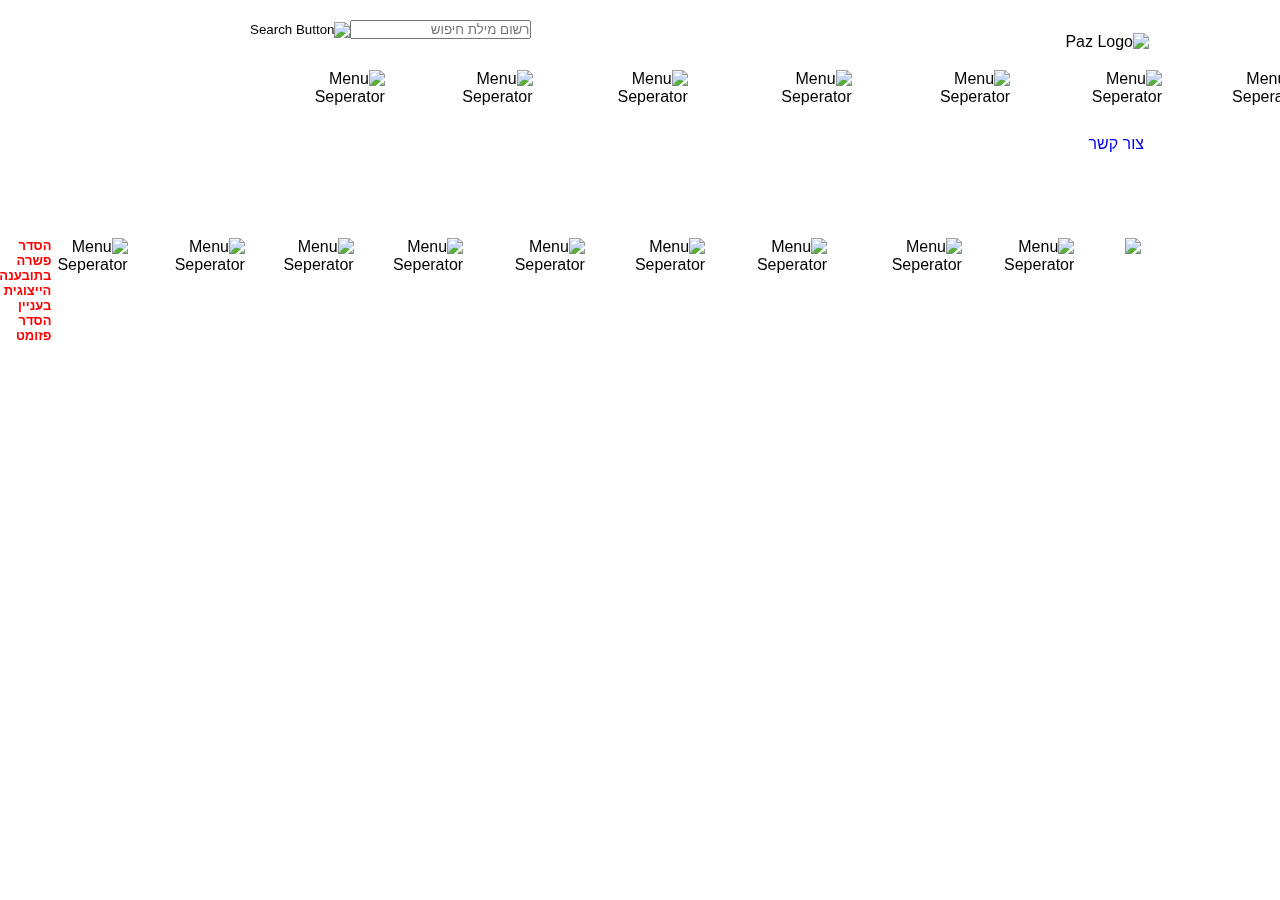
==== contact_us.html @ 9b98fc82 "Pictures location" ====
<!DOCTYPE html>
<html lang="en">

<head>
    <meta charset="UTF-8">
    <meta name="viewport" content="width=device-width, initial-scale=1.0">
    <meta http-equiv="X-UA-Compatible" content="ie=edge">
    <link rel="stylesheet" href="style.css">
    <title>פז - צור קשר</title>
</head>

<body>
    <div class="container">
        <!-- <div class="gray-header"></div> -->
        <form class="search-box">
            <div id="align-search">
                <ul>
                    <li id="lang-change"><a href="#" target="_blank">English</a></li>
                    <li><input type='text' id='userInput' name='userInput' value='' placeholder="רשום מילת חיפוש"></li>
                    <li><input type="image" name="submit" src="search_button.png" alt="Search Button" /></li>
            </div>

            </ul>

        </form>
        <img class="paz-logo" src="paz_logo.png" alt="Paz Logo">
        <header>
            <nav class="top-nav">
                <ul>
                    <li><a href="index.html" target="_blank">
                            <img src="menu_home_gray.png" alt="עמוד הבית"></a></li>
                    <li><img src="menu_sep.png" alt="Menu Seperator"></li>
                    <li class="dropdown">
                        <a href="#">אודות</a>
                        <div class="dropdown-content">
                            <a href="#" target="_blank">אודות</a>
                            <a href="#" target="_blank">היסטוריה</a>
                            <a href="#" target="_blank">חזון וערכים</a>
                            <a href="#" target="_blank">מבנה הקבוצה</a>
                            <a href="#" target="_blank">חברי הדירקטוריון</a>
                            <a href="#" target="_blank">הנהלת הקבוצה</a>
                            <a href="#" target="_blank">פרסים והוקרה</a>
                        </div>
                    </li>
                    <li><img src="menu_sep.png" alt="Menu Seperator"></li>
                    <li class="dropdown">
                        <a href="#">חטיבות</a>
                        <div class="dropdown-content">
                            <a href="#" target="_blank">חטיבות</a>
                            <a href="#" target="_blank">קמעונאות ומסחר</a>
                            <a href="#" target="_blank">תעשיות ושירותים</a>
                            <a href="#" target="_blank">זיקוק</a>
                        </div>
                    </li>
                    <li><img src="menu_sep.png" alt="Menu Seperator"></li>
                    <li class="dropdown">
                        <a href="#">אחריות תאגידית</a>
                        <div class="dropdown-content">
                            <a href="#" target="_blank">אחריות תאגידית</a>
                            <a href="#" target="_blank">הקוד האתי</a>
                            <a href="#" target="_blank">מעורכות חברתית</a>
                            <a href="#" target="_blank">נגישות</a>
                            <a href="#" target="_blank">איכות הסביבה ובטיחות</a>
                            <a href="#" target="_blank">דירוג מעלה</a>
                        </div>
                    </li>
                    <li><img src="menu_sep.png" alt="Menu Seperator"></li>
                    <li class="dropdown">
                        <a href="#">קשרי משקיעים</a>
                        <div class="dropdown-content">
                            <a href="#" target="_blank">פרופיל חברה</a>
                            <a href="#" target="_blank">דו"חות כספיים</a>
                            <a href="#" target="_blank">כלים למשקיע</a>
                            <a href="#" target="_blank">נתוני מניה</a>
                            <a href="#" target="_blank">אסיפות כלליות</a>
                        </div>
                    </li>
                    <li><img src="menu_sep.png" alt="Menu Seperator"></li>
                    <li class="dropdown">
                        <a href="#">התחנות שלנו</a>
                        <div class="dropdown-content">
                            <a href="#" target="_blank">התחנות שלנו</a>
                            <a href="#" target="_blank">נגישות מתחמי פז</a>
                            <a href="#" target="_blank">רשימת תחנות</a>
                            <a href="#" target="_blank">מועדונים</a>
                        </div>
                    </li>
                    <li><img src="menu_sep.png" alt="Menu Seperator"></li>
                    <li class="dropdown">
                        <a href="#">קריירה</a>
                        <div class="dropdown-content">
                            <a href="#" target="_blank">לעבוד בפז</a>
                            <a href="#" target="_blank">ניהול תחנת פז</a>
                            <a href="#" target="_blank">קריירה</a>
                        </div>
                    <li><img src="menu_sep.png" alt="Menu Seperator"></li>
                    </li>
                    <li class="dropdown">
                        <a href="#">חדשות ומדיה</a>
                        <div class="dropdown-content">
                            <a href="#" target="_blank">פרסומות</a>
                            <a href="#" target="_blank">הודעות לעיתונות</a>
                        </div>
                    </li>

                </ul>

            </nav>
        </header>

        <div class="main-content">
            <div class="top-row">
                <div class="top-box1">
                    <div id="cu-box1">

                        <div>
                            <a href="#" target="_blank">צור קשר</a>
                        </div>
                    </div>
                </div>
                <div class="top-box2">

                </div>
                <div class="top-box3">

                </div>
            </div>

            <div class="bottom-row">
                <div class="bottom-box">

                </div>
                <div class="bottom-box">

                </div>
            </div>
            <div class="bottom-box">

            </div>


        </div>

        <footer>
            <div class="gray-footer">
            </div>

            <nav class="bottom-nav">
                <ul>
                    <li><a href="#" target="_blank">
                            <img src="fb_icon.png" alt="Facebook Logo"></a></li>
                    <li><img src="menu_sep.png" alt="Menu Seperator"></li>
                    <li><a href="#" target="_blank">עמוד הבית</a></li>
                    <li><img src="menu_sep.png" alt="Menu Seperator"></li>
                    <li><a href="#" target="_blank">מחירונים</a></li>
                    <li><img src="menu_sep.png" alt="Menu Seperator"></li>
                    <li><a href="#" target="_blank">קריירה</a></li>
                    <li><img src="menu_sep.png" alt="Menu Seperator"></li>
                    <li><a href="#" target="_blank">תנאי שימוש</a></li>
                    <li><img src="menu_sep.png" alt="Menu Seperator"></li>
                    <li><a href="#" target="_blank">נגישות</a></li>
                    <li><img src="menu_sep.png" alt="Menu Seperator"></li>
                    <li><a href="#" target="_blank">מפת אתר</a></li>
                    <li><img src="menu_sep.png" alt="Menu Seperator"></li>
                    <li><a href="#" target="_blank">צור קשר</a></li>
                    <li><img src="menu_sep.png" alt="Menu Seperator"></li>
                    <li><a href="#" target="_blank">שטחי מסחר</a></li>
                    <li><img src="menu_sep.png" alt="Menu Seperator"></li>
                    <li><a class="hesder" href="#" target="_blank">הסדר פשרה בתובענה הייצוגית בעניין הסדר
                            פזומט</a>
                    </li>
                </ul>

            </nav>
        </footer>
    </div>
    </div>
</body>

</html>
---- style.css ----
* {
    box-sizing: border-box;
    margin: 0;
    padding: 0;
    direction: rtl;
}

body {
    font-family: Arial, Helvetica, sans-serif;
}

.container {
    width: 900px;
    margin: auto;
    position: relative;
}

.header-main {
    background-image: url(images/header_bg.png);

}

header {
    height: 105px;
    width: 100%;
    padding: 70px 0 0 0;
    background-image: url(images/header_bg.png);
}

.gray-header {
    top: 0;
    left: -182px;
    width: 1282px;
    height: 105px;
    position: absolute;
    display: block;
    background-image: url(images/header_bg.png);
}

.search-box {
    position: absolute;
    display: flex;
    top: 20px;
    left: 0;
    padding-left: 6px;
    vertical-align: auto;
}

button {
    border: none;
    height: 19px;
}

#lang-change {
    margin-left: 20px;
}

#lang-change>a {
    font-size: 12px;
}

.top-nav {
    list-style-type: none;
    display: flex;
    justify-content: flex-end;
}

.container>.paz-logo {
    position: absolute;
    right: -5px;
    top: 33px;
    width: 142px;
}

.search-box ul, .top-nav ul, .bottom-nav ul {
    display: flex;
    list-style: none;
    padding-left: 0;
    margin: 0;
}

.top-nav>ul>li {
    width: auto;
    margin: 0 7.5px;
    padding-bottom: 10px;
}

.top-nav a {
    font-size: 15.5px;
}

.bottom-nav>ul>li {
    width: auto;
    margin: 0 3px;
}

.dropdown {
    position: relative;
}

.dropdown-content {
    display: none;
    position: absolute;
    top: 35px;
    right: 0%;
    background-image: url(images/menu_dropdown_bg.png);
    background-size: 100%;
    z-index: 9999999;
    white-space: nowrap;
}

ul>li>a, .dropdown-content>a {
    color: white;
    font-weight: bold;
    display: block;
}

.dropdown-content>a {
    border: solid 0.5px lightgray;
    padding: 4px;
}

a {
    text-decoration: none;
}

.dropdown:hover>a, #lang-change>a:hover {
    color: #005cad;
    text-decoration: underline;
}

.dropdown-content>a:hover {
    color: #005cad;
    background-color: lightgray;
    text-decoration: underline;
}

.dropdown:hover>.dropdown-content {
    display: initial
}

.main-content {
    width: 100%;
    margin-top: 30px;
    margin-bottom: 70px;
}

.top-row {
    display: flex;
    justify-content: space-between;
    margin-bottom: 15px;
}

.bottom-row {
    display: flex;
    justify-content: space-between;
}

.top-row .top-image {
    border-bottom-right-radius: 20px;
}

.top-row .text-box {
    position: absolute;
    width: 85%;
    margin: 10px 10px 10px 0;
    padding: 8px;
    background-color: gray;
    color: white;
    font-size: 14px;
    bottom: 5px;
    border-bottom-right-radius: 15px;
}

.read-more a {
    color: white;
    text-decoration: underline;
}

.top-row .read-more a:hover, .bottom-row .read-more a:hover {
    color: #005cad;
}

.read-more {
    text-align: left;
}

.title {
    font-weight: bold;
}

.top-box {
    width: 33%;
    position: relative;
}

.bottom-box {
    width: 32.5%;
    display: flex;
    background-image: url(images/cube_bg.png);
    background-size: 100% 216px;
}

#box4, #box5 {
    display: flex;
    flex-direction: column;
    padding: 15px;
}

#box6 {
    width: 300px;
    padding: 15px 15px 0 0;
}

#last-box {
    display: flex;
    height: 150px;
    margin: 0 10px 0 0;
    width: 250px;
    line-height: 1.5em;
}

#last-box a {
    color: #575757;
}

#last-box a:hover {
    color: #005cad;
}

.column {
    width: 50%;
    display: relative;
}

.bottom-title {
    padding: 5px 10px 30px 0;
    color: black;
    font-size: 14px;
    font-weight: bold;
}

.column #img-in {
    position: absolute;
    padding-right: 10px;
}

.bottom-box .read-more {
    color: #72716d;
    font-size: 14px;
    padding-top: 8px;
}

#img-in {
    bottom: 2px;
    left: 30px;
    width: 73px;
    height: 168px;
}

.footer-main {
    background-image: url(Images/footer_bg.png);
    position: fixed;
    bottom: 0;
    width: 100%;
    height: 38px;
    padding-top: 15px;

}

.footer {
    width: 900px;
    margin: auto;
}

ul {
    list-style-type: none;
}

.bottom-nav>ul>li>a {
    font-size: 13px;
}

.bottom-nav>ul>li>a.hesder {
    color: red;
}

.bottom-nav:hover>ul>li>a:hover {
    color: #005cad;
    text-decoration: underline;
}

.bottom-box a {
    font-size: 12px;
    color: black;
    text-decoration: underline;
}
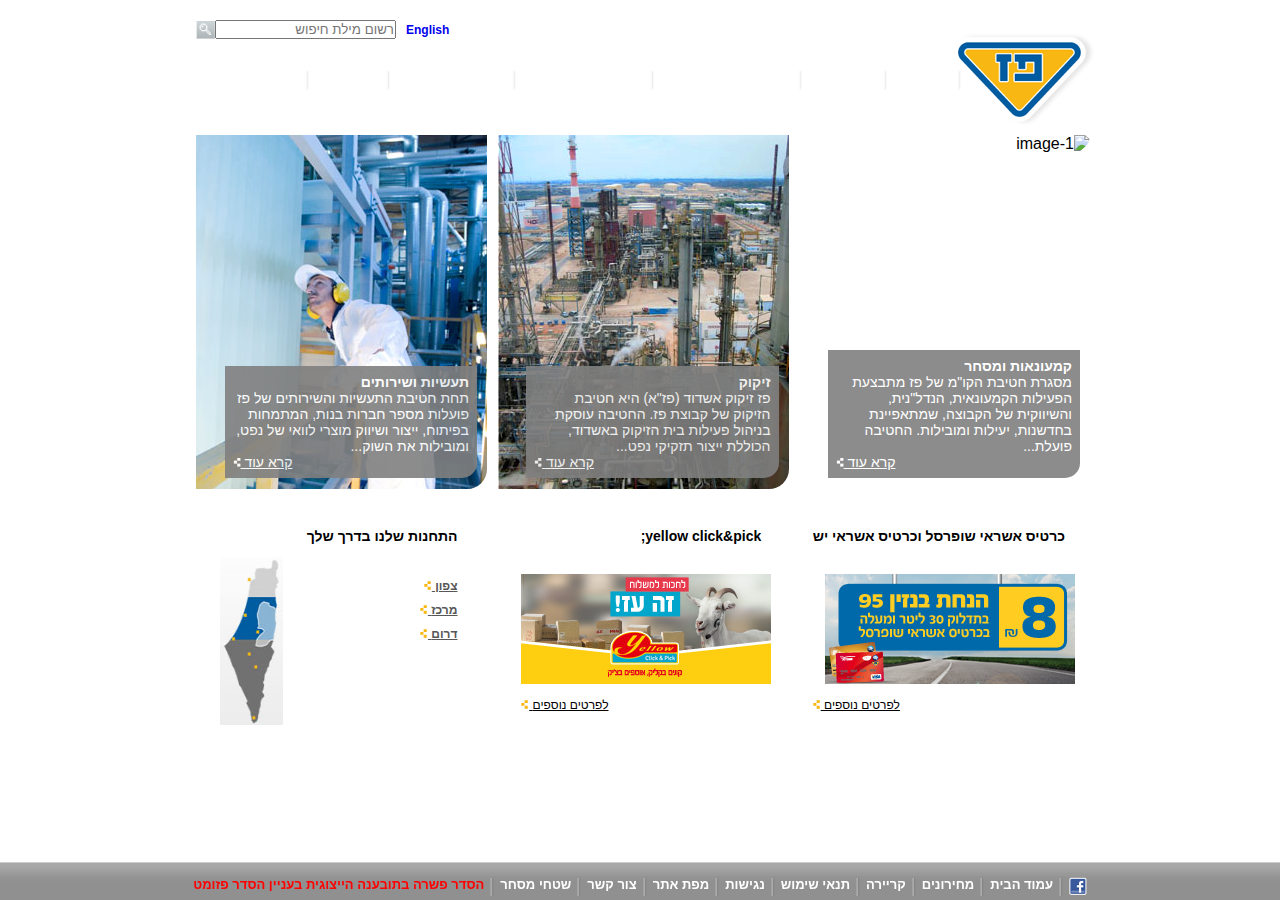
==== commit a470b92c: "Changed the contact us html" ====
--- a/contact_us.html
+++ b/contact_us.html
@@ -6,175 +6,243 @@
     <meta name="viewport" content="width=device-width, initial-scale=1.0">
     <meta http-equiv="X-UA-Compatible" content="ie=edge">
     <link rel="stylesheet" href="style.css">
-    <title>פז - צור קשר</title>
+    <title>פז - עמוד הבית</title>
 </head>
 
 <body>
+
+    <div class="header-main">
+        <div class="container">
+            <form class="search-box">
+                <a href="#" target="_blank">English</a>
+                <input type='text' id='userInput' name='userInput' value='' placeholder="רשום מילת חיפוש">
+                <input type="image" name="submit" src="Images/search_button.png" alt="Search Button" />
+            </form>
+
+            <img class="paz-logo" src="Images/paz_logo.png" alt="Paz Logo">
+            <header>
+                <nav class="top-nav">
+                    <ul>
+                        <li><a href="#" target="_blank">
+                                <img src="Images/menu_home_blue.png" alt="עמוד הבית"></a></li>
+                        <li><img src="Images/menu_sep.png" alt="Menu Seperator"></li>
+                        <li class="dropdown">
+                            <a href="#">אודות</a>
+                            <div class="dropdown-content">
+                                <a href="#" target="_blank">אודות</a>
+                                <a href="#" target="_blank">היסטוריה</a>
+                                <a href="#" target="_blank">חזון וערכים</a>
+                                <a href="#" target="_blank">מבנה הקבוצה</a>
+                                <a href="#" target="_blank">חברי הדירקטוריון</a>
+                                <a href="#" target="_blank">הנהלת הקבוצה</a>
+                                <a href="#" target="_blank">פרסים והוקרה</a>
+                            </div>
+                        </li>
+                        <li><img src="Images/menu_sep.png" alt="Menu Seperator"></li>
+                        <li class="dropdown">
+                            <a href="#">חטיבות</a>
+                            <div class="dropdown-content">
+                                <a href="#" target="_blank">חטיבות</a>
+                                <a href="#" target="_blank">קמעונאות ומסחר</a>
+                                <a href="#" target="_blank">תעשיות ושירותים</a>
+                                <a href="#" target="_blank">זיקוק</a>
+                            </div>
+                        </li>
+                        <li><img src="Images/menu_sep.png" alt="Menu Seperator"></li>
+                        <li class="dropdown">
+                            <a href="#">אחריות תאגידית</a>
+                            <div class="dropdown-content">
+                                <a href="#" target="_blank">אחריות תאגידית</a>
+                                <a href="#" target="_blank">הקוד האתי</a>
+                                <a href="#" target="_blank">מעורכות חברתית</a>
+                                <a href="#" target="_blank">נגישות</a>
+                                <a href="#" target="_blank">איכות הסביבה ובטיחות</a>
+                                <a href="#" target="_blank">דירוג מעלה</a>
+                            </div>
+                        </li>
+                        <li><img src="Images/menu_sep.png" alt="Menu Seperator"></li>
+                        <li class="dropdown">
+                            <a href="#">קשרי משקיעים</a>
+                            <div class="dropdown-content">
+                                <a href="#" target="_blank">פרופיל חברה</a>
+                                <a href="#" target="_blank">דו"חות כספיים</a>
+                                <a href="#" target="_blank">כלים למשקיע</a>
+                                <a href="#" target="_blank">נתוני מניה</a>
+                                <a href="#" target="_blank">אסיפות כלליות</a>
+                            </div>
+                        </li>
+                        <li><img src="Images/menu_sep.png" alt="Menu Seperator"></li>
+                        <li class="dropdown">
+                            <a href="#">התחנות שלנו</a>
+                            <div class="dropdown-content">
+                                <a href="#" target="_blank">התחנות שלנו</a>
+                                <a href="#" target="_blank">נגישות מתחמי פז</a>
+                                <a href="#" target="_blank">רשימת תחנות</a>
+                                <a href="#" target="_blank">מועדונים</a>
+                            </div>
+                        </li>
+                        <li><img src="Images/menu_sep.png" alt="Menu Seperator"></li>
+                        <li class="dropdown">
+                            <a href="#">קריירה</a>
+                            <div class="dropdown-content">
+                                <a href="#" target="_blank">לעבוד בפז</a>
+                                <a href="#" target="_blank">ניהול תחנת פז</a>
+                                <a href="#" target="_blank">קריירה</a>
+                            </div>
+                        <li><img src="Images/menu_sep.png" alt="Menu Seperator"></li>
+                        </li>
+                        <li class="dropdown">
+                            <a href="#">חדשות ומדיה</a>
+                            <div class="dropdown-content">
+                                <a href="#" target="_blank">פרסומות</a>
+                                <a href="#" target="_blank">הודעות לעיתונות</a>
+                            </div>
+                        </li>
+
+                    </ul>
+
+                </nav>
+            </header>
+        </div>
+    </div>
+
+
     <div class="container">
-        <!-- <div class="gray-header"></div> -->
-        <form class="search-box">
-            <div id="align-search">
-                <ul>
-                    <li id="lang-change"><a href="#" target="_blank">English</a></li>
-                    <li><input type='text' id='userInput' name='userInput' value='' placeholder="רשום מילת חיפוש"></li>
-                    <li><input type="image" name="submit" src="search_button.png" alt="Search Button" /></li>
-            </div>
-
-            </ul>
-
-        </form>
-        <img class="paz-logo" src="paz_logo.png" alt="Paz Logo">
-        <header>
-            <nav class="top-nav">
-                <ul>
-                    <li><a href="index.html" target="_blank">
-                            <img src="menu_home_gray.png" alt="עמוד הבית"></a></li>
-                    <li><img src="menu_sep.png" alt="Menu Seperator"></li>
-                    <li class="dropdown">
-                        <a href="#">אודות</a>
-                        <div class="dropdown-content">
-                            <a href="#" target="_blank">אודות</a>
-                            <a href="#" target="_blank">היסטוריה</a>
-                            <a href="#" target="_blank">חזון וערכים</a>
-                            <a href="#" target="_blank">מבנה הקבוצה</a>
-                            <a href="#" target="_blank">חברי הדירקטוריון</a>
-                            <a href="#" target="_blank">הנהלת הקבוצה</a>
-                            <a href="#" target="_blank">פרסים והוקרה</a>
-                        </div>
-                    </li>
-                    <li><img src="menu_sep.png" alt="Menu Seperator"></li>
-                    <li class="dropdown">
-                        <a href="#">חטיבות</a>
-                        <div class="dropdown-content">
-                            <a href="#" target="_blank">חטיבות</a>
-                            <a href="#" target="_blank">קמעונאות ומסחר</a>
-                            <a href="#" target="_blank">תעשיות ושירותים</a>
-                            <a href="#" target="_blank">זיקוק</a>
-                        </div>
-                    </li>
-                    <li><img src="menu_sep.png" alt="Menu Seperator"></li>
-                    <li class="dropdown">
-                        <a href="#">אחריות תאגידית</a>
-                        <div class="dropdown-content">
-                            <a href="#" target="_blank">אחריות תאגידית</a>
-                            <a href="#" target="_blank">הקוד האתי</a>
-                            <a href="#" target="_blank">מעורכות חברתית</a>
-                            <a href="#" target="_blank">נגישות</a>
-                            <a href="#" target="_blank">איכות הסביבה ובטיחות</a>
-                            <a href="#" target="_blank">דירוג מעלה</a>
-                        </div>
-                    </li>
-                    <li><img src="menu_sep.png" alt="Menu Seperator"></li>
-                    <li class="dropdown">
-                        <a href="#">קשרי משקיעים</a>
-                        <div class="dropdown-content">
-                            <a href="#" target="_blank">פרופיל חברה</a>
-                            <a href="#" target="_blank">דו"חות כספיים</a>
-                            <a href="#" target="_blank">כלים למשקיע</a>
-                            <a href="#" target="_blank">נתוני מניה</a>
-                            <a href="#" target="_blank">אסיפות כלליות</a>
-                        </div>
-                    </li>
-                    <li><img src="menu_sep.png" alt="Menu Seperator"></li>
-                    <li class="dropdown">
-                        <a href="#">התחנות שלנו</a>
-                        <div class="dropdown-content">
-                            <a href="#" target="_blank">התחנות שלנו</a>
-                            <a href="#" target="_blank">נגישות מתחמי פז</a>
-                            <a href="#" target="_blank">רשימת תחנות</a>
-                            <a href="#" target="_blank">מועדונים</a>
-                        </div>
-                    </li>
-                    <li><img src="menu_sep.png" alt="Menu Seperator"></li>
-                    <li class="dropdown">
-                        <a href="#">קריירה</a>
-                        <div class="dropdown-content">
-                            <a href="#" target="_blank">לעבוד בפז</a>
-                            <a href="#" target="_blank">ניהול תחנת פז</a>
-                            <a href="#" target="_blank">קריירה</a>
-                        </div>
-                    <li><img src="menu_sep.png" alt="Menu Seperator"></li>
-                    </li>
-                    <li class="dropdown">
-                        <a href="#">חדשות ומדיה</a>
-                        <div class="dropdown-content">
-                            <a href="#" target="_blank">פרסומות</a>
-                            <a href="#" target="_blank">הודעות לעיתונות</a>
-                        </div>
-                    </li>
-
-                </ul>
-
-            </nav>
-        </header>
 
         <div class="main-content">
             <div class="top-row">
-                <div class="top-box1">
-                    <div id="cu-box1">
-
-                        <div>
-                            <a href="#" target="_blank">צור קשר</a>
-                        </div>
-                    </div>
-                </div>
-                <div class="top-box2">
-
-                </div>
-                <div class="top-box3">
+                <div class="top-box">
+                    <img class="top-image" src="Images/1908364606615453350.jpg" alt="image-1"></a>
+                    <div class="text-box">
+                        <p class="title">קמעונאות ומסחר</p>
+                        <p>מסגרת חטיבת הקו"מ של פז מתבצעת הפעילות הקמעונאית, הנדל"נית, והשיווקית של הקבוצה, שמתאפיינת
+                            בחדשנות, יעילות ומובילות. החטיבה פועלת...</p>
+                        <div class="read-more">
+                            <a href="#" target="_blank">
+                                <span>קרא עוד </span><img src="Images/read_more_white.png" alt="Read More"></a></li>
+                        </div>
+                    </div>
+                </div>
+                <div class="top-box">
+                    <img class="top-image" src="Images/Picture-046410251500.jpg" alt="image-2"></a>
+                    <div class="text-box">
+                        <p class="title">זיקוק</p>
+                        <p>פז זיקוק אשדוד (פז"א) היא חטיבת הזיקוק של קבוצת פז. החטיבה עוסקת בניהול פעילות בית הזיקוק
+                            באשדוד, הכוללת ייצור תזקיקי נפט...</p>
+                        <div class="read-more">
+                            <a href="#" target="_blank">
+                                <span> קרא עוד </span><img src="Images/read_more_white.png" alt="Read More"></a></li>
+                        </div>
+                    </div>
+                </div>
+                <div class="top-box">
+                    <img class="top-image" src="Images/291_354410564000.jpg" alt="image-3"></a>
+                    <div class="text-box">
+                        <p class="title">תעשיות ושירותים</p>
+                        <p>תחת חטיבת התעשיות והשירותים של פז פועלות מספר חברות בנות, המתמחות בפיתוח, ייצור ושיווק מוצרי
+                            לוואי של נפט, ומובילות את השוק...</p>
+                        <div class="read-more">
+                            <a href="#" target="_blank">
+                                <span>קרא עוד </span><img src="Images/read_more_white.png" alt="Read More"></a></li>
+                        </div>
+                    </div>
 
                 </div>
             </div>
 
             <div class="bottom-row">
                 <div class="bottom-box">
-
+                    <div id="box4">
+                        <div class="bottom-title">
+                            כרטיס אשראי שופרסל וכרטיס אשראי יש
+                        </div>
+                        <div class="bottom-img">
+                            <img src="Images/paz_250x110059890678.jpg" alt="image-4a"></a>
+                        </div>
+                        <div class="read-more">
+                            <a href="#" target="_blank"><span>לפרטים נוספים</span>
+                                <img src="Images/read_more_yellow.png" alt="Read More"></a>
+                        </div>
+                    </div>
                 </div>
                 <div class="bottom-box">
-
+                    <div id="box5">
+                        <div class="bottom-title">
+                            yellow click&pick;
+                        </div>
+                        <div class="bottom-img">
+                            <img src="Images/250X110571325734.jpg" alt="image-4a">
+                        </div>
+                        <div class="read-more">
+                            <a href="#" target="_blank"><span>לפרטים נוספים</span>
+                                <img src="Images/read_more_yellow.png" alt="Read More"></a></li>
+                        </div>
+                    </div>
+                </div>
+                <div class="bottom-box">
+                    <div id="box6">
+                        <div class="bottom-title">
+                            התחנות שלנו בדרך שלך
+                        </div>
+                        <div id="last-box">
+                            <div class="column">
+                                <ul>
+                                    <li> <a href="#" target="_blank"><span>צפון</span>
+                                            <img src="Images/read_more_yellow.png" alt="Read More"></a></li>
+                                    <li> <a href="#" target="_blank"><span>מרכז</span>
+                                            <img src="Images/read_more_yellow.png" alt="Read More"></a></li>
+                                    <li> <a href="#" target="_blank"><span>דרום</span>
+                                            <img src="Images/read_more_yellow.png" alt="Read More"></a></li>
+                                    </li>
+                                </ul>
+                            </div>
+                            <div class="column">
+                                <div>
+                                    <img id="img-in" src="Images/Untitled-3058756287.jpg" alt="image-4a">
+                                </div>
+                            </div>
+                        </div>
+                    </div>
                 </div>
             </div>
-            <div class="bottom-box">
-
-            </div>
-
-
         </div>
 
-        <footer>
-            <div class="gray-footer">
-            </div>
-
+
+    </div>
+
+
+    <div class="footer-main">
+        <div class="footer">
             <nav class="bottom-nav">
                 <ul>
                     <li><a href="#" target="_blank">
-                            <img src="fb_icon.png" alt="Facebook Logo"></a></li>
-                    <li><img src="menu_sep.png" alt="Menu Seperator"></li>
+                            <img src="Images/fb_icon.png" alt="Facebook Logo"></a></li>
+                    <li><img src="Images/menu_sep.png" alt="Menu Seperator"></li>
                     <li><a href="#" target="_blank">עמוד הבית</a></li>
-                    <li><img src="menu_sep.png" alt="Menu Seperator"></li>
+                    <li><img src="Images/menu_sep.png" alt="Menu Seperator"></li>
                     <li><a href="#" target="_blank">מחירונים</a></li>
-                    <li><img src="menu_sep.png" alt="Menu Seperator"></li>
+                    <li><img src="Images/menu_sep.png" alt="Menu Seperator"></li>
                     <li><a href="#" target="_blank">קריירה</a></li>
-                    <li><img src="menu_sep.png" alt="Menu Seperator"></li>
+                    <li><img src="Images/menu_sep.png" alt="Menu Seperator"></li>
                     <li><a href="#" target="_blank">תנאי שימוש</a></li>
-                    <li><img src="menu_sep.png" alt="Menu Seperator"></li>
+                    <li><img src="Images/menu_sep.png" alt="Menu Seperator"></li>
                     <li><a href="#" target="_blank">נגישות</a></li>
-                    <li><img src="menu_sep.png" alt="Menu Seperator"></li>
+                    <li><img src="Images/menu_sep.png" alt="Menu Seperator"></li>
                     <li><a href="#" target="_blank">מפת אתר</a></li>
-                    <li><img src="menu_sep.png" alt="Menu Seperator"></li>
+                    <li><img src="Images/menu_sep.png" alt="Menu Seperator"></li>
                     <li><a href="#" target="_blank">צור קשר</a></li>
-                    <li><img src="menu_sep.png" alt="Menu Seperator"></li>
+                    <li><img src="Images/menu_sep.png" alt="Menu Seperator"></li>
                     <li><a href="#" target="_blank">שטחי מסחר</a></li>
-                    <li><img src="menu_sep.png" alt="Menu Seperator"></li>
+                    <li><img src="Images/menu_sep.png" alt="Menu Seperator"></li>
                     <li><a class="hesder" href="#" target="_blank">הסדר פשרה בתובענה הייצוגית בעניין הסדר
                             פזומט</a>
                     </li>
                 </ul>
 
             </nav>
-        </footer>
+        </div>
     </div>
-    </div>
+
 </body>
 
 </html>--- a/style.css
+++ b/style.css
@@ -17,7 +17,6 @@
 
 .header-main {
     background-image: url(images/header_bg.png);
-
 }
 
 header {
@@ -44,6 +43,19 @@
     left: 0;
     padding-left: 6px;
     vertical-align: auto;
+    font-size: 12px;
+    font-weight: bold;
+    align-items: center;
+}
+
+.search-box>a {
+    margin-left: 10px;
+}
+
+.search-box>a:visited {
+    text-decoration: none;
+    color: white;
+    margin-left: 10px;
 }
 
 button {
@@ -63,6 +75,7 @@
     list-style-type: none;
     display: flex;
     justify-content: flex-end;
+    align-items: center;
 }
 
 .container>.paz-logo {
@@ -124,7 +137,7 @@
     text-decoration: none;
 }
 
-.dropdown:hover>a, #lang-change>a:hover {
+.dropdown:hover>a, .search-box>a:hover {
     color: #005cad;
     text-decoration: underline;
 }
@@ -170,6 +183,7 @@
     font-size: 14px;
     bottom: 5px;
     border-bottom-right-radius: 15px;
+    opacity: 0.9;
 }
 
 .read-more a {
@@ -265,7 +279,6 @@
     width: 100%;
     height: 38px;
     padding-top: 15px;
-
 }
 
 .footer {
@@ -277,6 +290,10 @@
     list-style-type: none;
 }
 
+.bottom-nav {
+    align-items: center;
+}
+
 .bottom-nav>ul>li>a {
     font-size: 13px;
 }
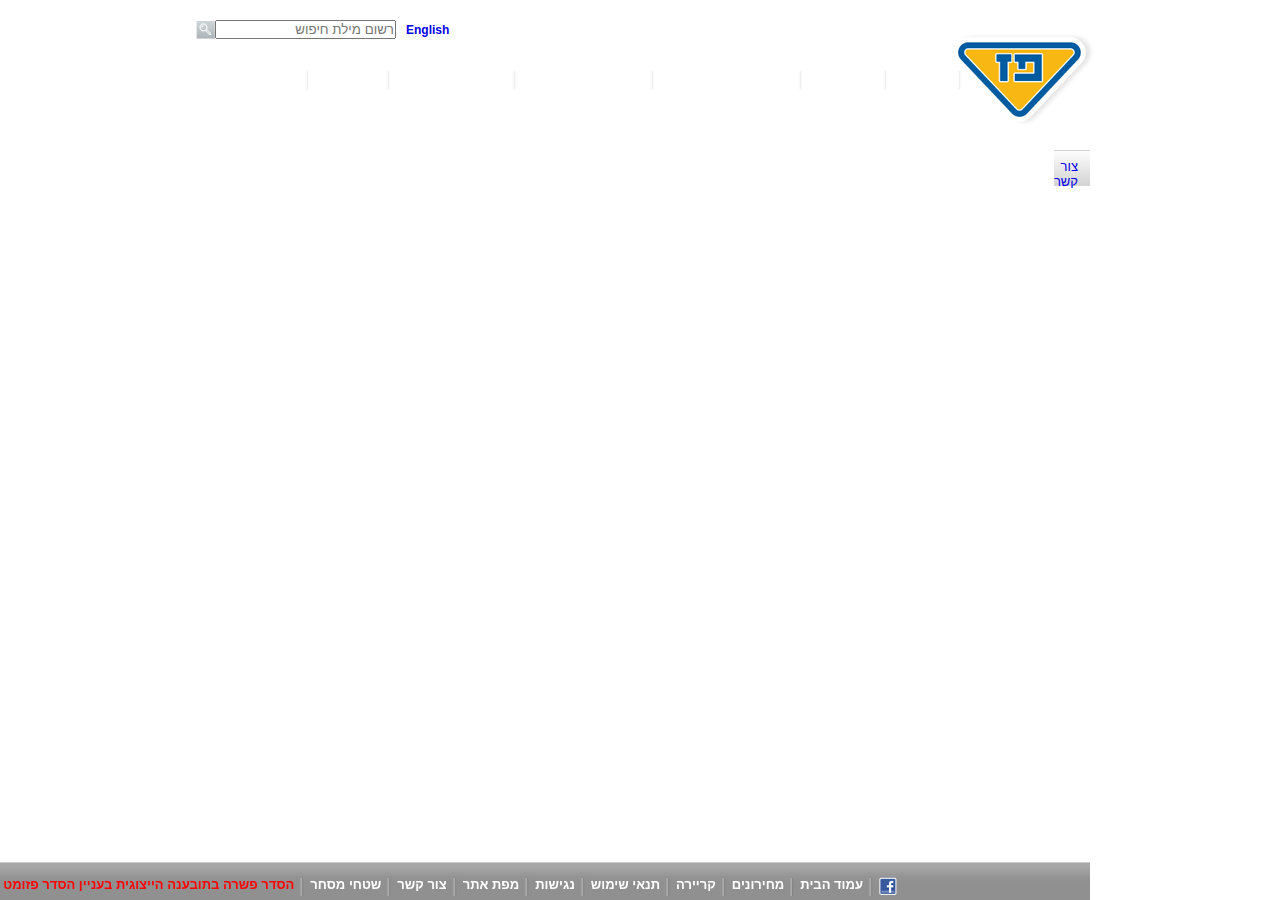
==== commit 4d4fd196: "Contact us button on contact us html" ====
--- a/contact_us.html
+++ b/contact_us.html
@@ -6,7 +6,7 @@
     <meta name="viewport" content="width=device-width, initial-scale=1.0">
     <meta http-equiv="X-UA-Compatible" content="ie=edge">
     <link rel="stylesheet" href="style.css">
-    <title>פז - עמוד הבית</title>
+    <title>פז - צור קשר</title>
 </head>
 
 <body>
@@ -23,8 +23,8 @@
             <header>
                 <nav class="top-nav">
                     <ul>
-                        <li><a href="#" target="_blank">
-                                <img src="Images/menu_home_blue.png" alt="עמוד הבית"></a></li>
+                        <li><a href="index.html" target="_blank">
+                                <img src="Images/menu_home_gray.png" alt="עמוד הבית"></a></li>
                         <li><img src="Images/menu_sep.png" alt="Menu Seperator"></li>
                         <li class="dropdown">
                             <a href="#">אודות</a>
@@ -112,93 +112,48 @@
         <div class="main-content">
             <div class="top-row">
                 <div class="top-box">
-                    <img class="top-image" src="Images/1908364606615453350.jpg" alt="image-1"></a>
-                    <div class="text-box">
-                        <p class="title">קמעונאות ומסחר</p>
-                        <p>מסגרת חטיבת הקו"מ של פז מתבצעת הפעילות הקמעונאית, הנדל"נית, והשיווקית של הקבוצה, שמתאפיינת
-                            בחדשנות, יעילות ומובילות. החטיבה פועלת...</p>
+                   
+                </div>
+                <div class="top-box">
+                    
+                </div>
+                <div class="top-box">
+                   
+                </div>
+            </div>
+
+            <div class="bottom-row">
+                <div class="contact-box1">
+                        <div id="contact-btn">
+                                <a href="#" target="_blank">צור קשר</a>
+                </div>
+
+                <div class="contact-box2">
+                    <div id="contact-row">
+                        <div class="bottom-title">
+                        </div>
+                        <div class="bottom-img">
+                        </div>
                         <div class="read-more">
-                            <a href="#" target="_blank">
-                                <span>קרא עוד </span><img src="Images/read_more_white.png" alt="Read More"></a></li>
                         </div>
                     </div>
                 </div>
-                <div class="top-box">
-                    <img class="top-image" src="Images/Picture-046410251500.jpg" alt="image-2"></a>
-                    <div class="text-box">
-                        <p class="title">זיקוק</p>
-                        <p>פז זיקוק אשדוד (פז"א) היא חטיבת הזיקוק של קבוצת פז. החטיבה עוסקת בניהול פעילות בית הזיקוק
-                            באשדוד, הכוללת ייצור תזקיקי נפט...</p>
-                        <div class="read-more">
-                            <a href="#" target="_blank">
-                                <span> קרא עוד </span><img src="Images/read_more_white.png" alt="Read More"></a></li>
-                        </div>
-                    </div>
-                </div>
-                <div class="top-box">
-                    <img class="top-image" src="Images/291_354410564000.jpg" alt="image-3"></a>
-                    <div class="text-box">
-                        <p class="title">תעשיות ושירותים</p>
-                        <p>תחת חטיבת התעשיות והשירותים של פז פועלות מספר חברות בנות, המתמחות בפיתוח, ייצור ושיווק מוצרי
-                            לוואי של נפט, ומובילות את השוק...</p>
-                        <div class="read-more">
-                            <a href="#" target="_blank">
-                                <span>קרא עוד </span><img src="Images/read_more_white.png" alt="Read More"></a></li>
-                        </div>
-                    </div>
-
-                </div>
-            </div>
-
-            <div class="bottom-row">
-                <div class="bottom-box">
-                    <div id="box4">
+
+                <div class="contact-box3">
+                    <div id="cbox3">
                         <div class="bottom-title">
-                            כרטיס אשראי שופרסל וכרטיס אשראי יש
-                        </div>
-                        <div class="bottom-img">
-                            <img src="Images/paz_250x110059890678.jpg" alt="image-4a"></a>
-                        </div>
-                        <div class="read-more">
-                            <a href="#" target="_blank"><span>לפרטים נוספים</span>
-                                <img src="Images/read_more_yellow.png" alt="Read More"></a>
-                        </div>
-                    </div>
-                </div>
-                <div class="bottom-box">
-                    <div id="box5">
-                        <div class="bottom-title">
-                            yellow click&pick;
-                        </div>
-                        <div class="bottom-img">
-                            <img src="Images/250X110571325734.jpg" alt="image-4a">
-                        </div>
-                        <div class="read-more">
-                            <a href="#" target="_blank"><span>לפרטים נוספים</span>
-                                <img src="Images/read_more_yellow.png" alt="Read More"></a></li>
-                        </div>
-                    </div>
-                </div>
-                <div class="bottom-box">
-                    <div id="box6">
-                        <div class="bottom-title">
-                            התחנות שלנו בדרך שלך
                         </div>
                         <div id="last-box">
                             <div class="column">
                                 <ul>
-                                    <li> <a href="#" target="_blank"><span>צפון</span>
-                                            <img src="Images/read_more_yellow.png" alt="Read More"></a></li>
-                                    <li> <a href="#" target="_blank"><span>מרכז</span>
-                                            <img src="Images/read_more_yellow.png" alt="Read More"></a></li>
-                                    <li> <a href="#" target="_blank"><span>דרום</span>
-                                            <img src="Images/read_more_yellow.png" alt="Read More"></a></li>
+                                    <li> </li>
+                                    <li> </li>
+                                    <li> </li>
                                     </li>
                                 </ul>
                             </div>
                             <div class="column">
                                 <div>
-                                    <img id="img-in" src="Images/Untitled-3058756287.jpg" alt="image-4a">
                                 </div>
                             </div>
                         </div>
@@ -206,8 +161,6 @@
                 </div>
             </div>
         </div>
-
-
     </div>
 
 
--- a/style.css
+++ b/style.css
@@ -7,6 +7,7 @@
 
 body {
     font-family: Arial, Helvetica, sans-serif;
+    color: #575757;
 }
 
 .container {
@@ -137,7 +138,11 @@
     text-decoration: none;
 }
 
-.dropdown:hover>a, .search-box>a:hover {
+a:visited {
+    color: initial;
+}
+
+.dropdown:hover>a, .search-box>a:hover, #contact-btn>a:hover {
     color: #005cad;
     text-decoration: underline;
 }
@@ -210,6 +215,7 @@
 
 .bottom-box {
     width: 32.5%;
+    height: 216px;
     display: flex;
     background-image: url(images/cube_bg.png);
     background-size: 100% 216px;
@@ -311,4 +317,36 @@
     font-size: 12px;
     color: black;
     text-decoration: underline;
-}+}
+
+.contact-box1 {
+    width: 122px;
+    margin-left: 22;
+    display: flex;
+}
+
+.contact-box2 {
+    width: 440px;
+    margin-left: 24;
+    display: flex;
+    background-image: url(images/cube_bg.png);
+    background-size: 100% 216px;
+}
+
+.contact-box3 {
+    width: 292px;
+    margin-top: 36;
+    display: flex;
+    background-image: url(images/cube_bg.png);
+    background-size: 100% 216px;
+}
+
+#contact-btn {
+    width: 110px;
+    height: 36px;
+    padding: 8px 12px 0 0;
+    font-size: 13px;
+    background-image: linear-gradient(#fdfdfd, #d3d3d3);
+    border-top: 1px solid lightgray;
+
+}
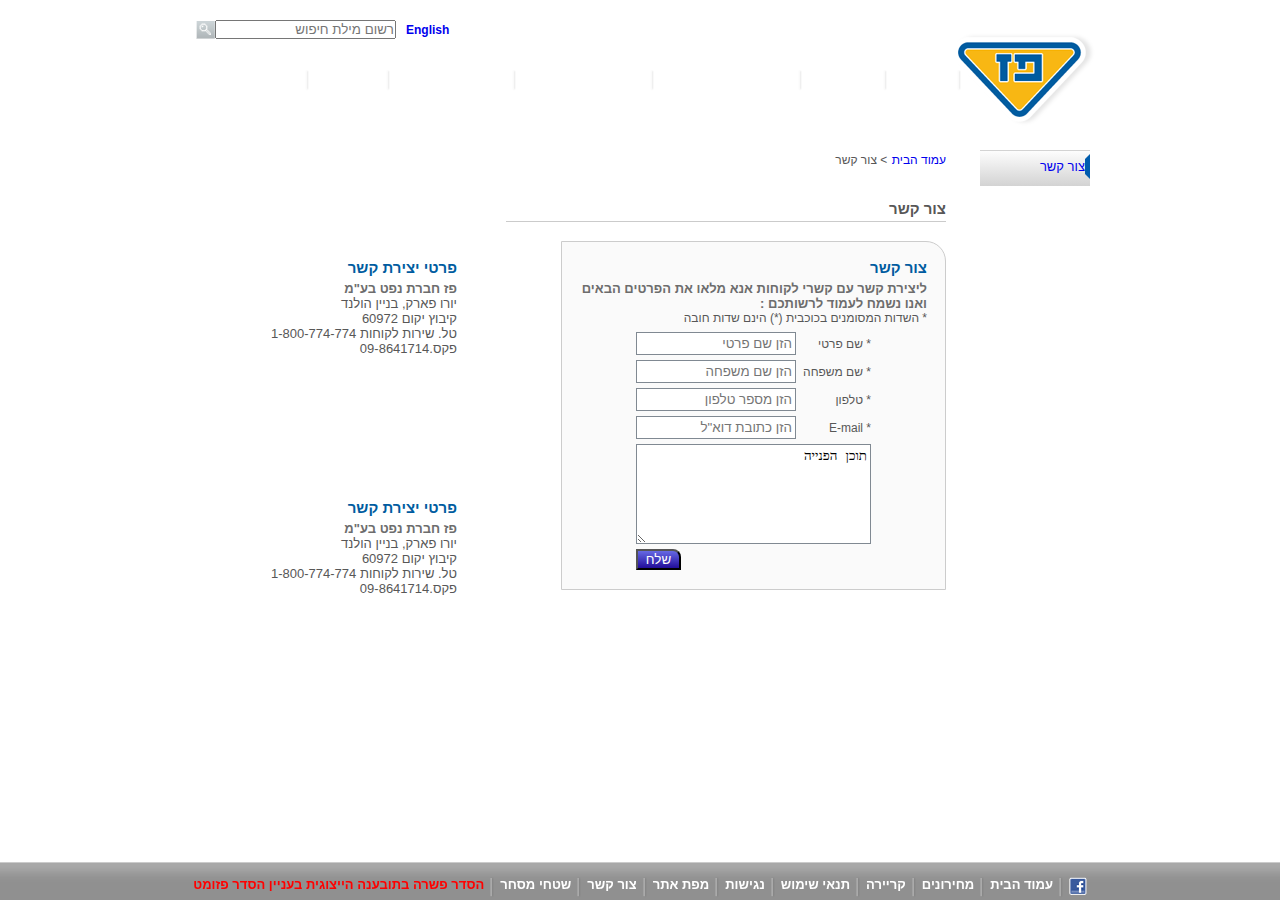
==== commit 4cdc52e8: "Worked on the contact us html" ====
--- a/contact_us.html
+++ b/contact_us.html
@@ -112,89 +112,177 @@
         <div class="main-content">
             <div class="top-row">
                 <div class="top-box">
-                   
+
                 </div>
                 <div class="top-box">
-                    
+
                 </div>
                 <div class="top-box">
-                   
+
                 </div>
             </div>
 
             <div class="bottom-row">
                 <div class="contact-box1">
-                        <div id="contact-btn">
-                                <a href="#" target="_blank">צור קשר</a>
+                    <div id="contact-btn">
+                        <a href="#" target="_blank"><span></span> צור קשר</a>
+                    </div>
                 </div>
 
                 <div class="contact-box2">
-                    <div id="contact-row">
-                        <div class="bottom-title">
-                        </div>
-                        <div class="bottom-img">
-                        </div>
-                        <div class="read-more">
+                    <div class="contact-row">
+                        <div class="home-page-link">
+                            <a href="#">עמוד הבית</a>
+                            <span> > </span>
+                            <span>צור קשר</span>
+                        </div>
+                    </div>
+                    <div class="contact-row">
+                        <div class="contact-title">
+                            צור קשר
+                        </div>
+                    </div>
+                    <div class="form-box">
+                        <div class="contact-row">
+                            <div class="contact-text">
+                                <div class="title1">
+                                    צור קשר
+                                </div>
+                                <div class="text1">ליצירת קשר עם קשרי לקוחות אנא מלאו את הפרטים הבאים ואנו נשמח לעמוד
+                                    לרשותכם :
+                                </div>
+                                <div class="font12">* השדות המסומנים בכוכבית (*) הינם שדות חובה
+                                </div>
+                            </div>
+                        </div>
+                        <div class="form-inner-box">
+                            <div class="contact-row">
+                                <form class="contact-form">
+                                    <div class="form-row">
+                                        <div class="form-column1">
+                                            <label for="name">* שם פרטי</label>
+                                        </div>
+                                        <div class="form-column2">
+                                            <input type="text" required id="name" placeholder='הזן שם פרטי'
+                                                maxlength="30" />
+                                        </div>
+                                    </div>
+                                    <div class="form-row">
+                                        <div class="form-column1">
+                                            <label for="name">* שם משפחה</label>
+                                        </div>
+                                        <div class="form-column2">
+                                            <input type="text" required id="name" placeholder='הזן שם משפחה'
+                                                maxlength="30" />
+                                        </div>
+                                    </div>
+                                    <div class="form-row">
+                                        <div class="form-column1">
+                                            <label for="name">* טלפון</label>
+                                        </div>
+                                        <div class="form-column2">
+                                            <input type="text" required id="name" placeholder='הזן מספר טלפון'
+                                                maxlength="30" />
+                                        </div>
+                                    </div>
+                                    <div class="form-row">
+                                        <div class="form-column1">
+                                            <label for="email">* E-mail</label>
+                                        </div>
+                                        <div class="form-column2">
+                                            <input type="email" required id="email" placeholder='הזן כתובת דוא"ל'
+                                                maxlength="30" />
+                                        </div>
+                                    </div>
+                                    <div class="form-row">
+                                        <textarea id=”comments” name="comments">תוכן הפנייה</textarea>
+                                    </div>
+
+                                    <div class="form-button">
+                                        <button type="submit" onclick="">שלח</button>
+                                    </div>
+
+                                </form>
+                            </div>
                         </div>
                     </div>
                 </div>
 
                 <div class="contact-box3">
-                    <div id="cbox3">
-                        <div class="bottom-title">
-                        </div>
-                        <div id="last-box">
-                            <div class="column">
-                                <ul>
-                                    <li> </li>
-                                    <li> </li>
-                                    <li> </li>
-                                    </li>
-                                </ul>
-                            </div>
-                            <div class="column">
-                                <div>
-                                </div>
-                            </div>
-                        </div>
+                    <div class="contact-info-box">
+                        <div class="contact-row">
+                            <div class="contact-text">
+                                <div class="title1">
+                                    פרטי יצירת קשר
+                                </div>
+                                <div class="text1">
+                                    פז חברת נפט בע"מ
+                                </div>
+                                <div class="font13">
+                                    יורו פארק, בניין הולנד <br>
+                                    קיבוץ יקום 60972 <br>
+                                    טל. שירות לקוחות 1-800-774-774 <br>
+                                    פקס.09-8641714
+                                </div>
+                            </div>
+                        </div>
+
+                    </div>
+                    <div class="contact-info-box">
+                        <div class="contact-row">
+                            <div class="contact-text">
+                                <div class="title1">
+                                    פרטי יצירת קשר
+                                </div>
+                                <div class="text1">
+                                    פז חברת נפט בע"מ
+                                </div>
+                                <div class="font13">
+                                    יורו פארק, בניין הולנד <br>
+                                    קיבוץ יקום 60972 <br>
+                                    טל. שירות לקוחות 1-800-774-774 <br>
+                                    פקס.09-8641714
+                                </div>
+                            </div>
+                        </div>
+                        
                     </div>
                 </div>
             </div>
         </div>
     </div>
 
-
-    <div class="footer-main">
-        <div class="footer">
-            <nav class="bottom-nav">
-                <ul>
-                    <li><a href="#" target="_blank">
-                            <img src="Images/fb_icon.png" alt="Facebook Logo"></a></li>
-                    <li><img src="Images/menu_sep.png" alt="Menu Seperator"></li>
-                    <li><a href="#" target="_blank">עמוד הבית</a></li>
-                    <li><img src="Images/menu_sep.png" alt="Menu Seperator"></li>
-                    <li><a href="#" target="_blank">מחירונים</a></li>
-                    <li><img src="Images/menu_sep.png" alt="Menu Seperator"></li>
-                    <li><a href="#" target="_blank">קריירה</a></li>
-                    <li><img src="Images/menu_sep.png" alt="Menu Seperator"></li>
-                    <li><a href="#" target="_blank">תנאי שימוש</a></li>
-                    <li><img src="Images/menu_sep.png" alt="Menu Seperator"></li>
-                    <li><a href="#" target="_blank">נגישות</a></li>
-                    <li><img src="Images/menu_sep.png" alt="Menu Seperator"></li>
-                    <li><a href="#" target="_blank">מפת אתר</a></li>
-                    <li><img src="Images/menu_sep.png" alt="Menu Seperator"></li>
-                    <li><a href="#" target="_blank">צור קשר</a></li>
-                    <li><img src="Images/menu_sep.png" alt="Menu Seperator"></li>
-                    <li><a href="#" target="_blank">שטחי מסחר</a></li>
-                    <li><img src="Images/menu_sep.png" alt="Menu Seperator"></li>
-                    <li><a class="hesder" href="#" target="_blank">הסדר פשרה בתובענה הייצוגית בעניין הסדר
-                            פזומט</a>
-                    </li>
-                </ul>
-
-            </nav>
+        <div class="footer-main">
+            <div class="footer">
+                <nav class="bottom-nav">
+                    <ul>
+                        <li><a href="#" target="_blank">
+                                <img src="Images/fb_icon.png" alt="Facebook Logo"></a></li>
+                        <li><img src="Images/menu_sep.png" alt="Menu Seperator"></li>
+                        <li><a href="#" target="_blank">עמוד הבית</a></li>
+                        <li><img src="Images/menu_sep.png" alt="Menu Seperator"></li>
+                        <li><a href="#" target="_blank">מחירונים</a></li>
+                        <li><img src="Images/menu_sep.png" alt="Menu Seperator"></li>
+                        <li><a href="#" target="_blank">קריירה</a></li>
+                        <li><img src="Images/menu_sep.png" alt="Menu Seperator"></li>
+                        <li><a href="#" target="_blank">תנאי שימוש</a></li>
+                        <li><img src="Images/menu_sep.png" alt="Menu Seperator"></li>
+                        <li><a href="#" target="_blank">נגישות</a></li>
+                        <li><img src="Images/menu_sep.png" alt="Menu Seperator"></li>
+                        <li><a href="#" target="_blank">מפת אתר</a></li>
+                        <li><img src="Images/menu_sep.png" alt="Menu Seperator"></li>
+                        <li><a href="#" target="_blank">צור קשר</a></li>
+                        <li><img src="Images/menu_sep.png" alt="Menu Seperator"></li>
+                        <li><a href="#" target="_blank">שטחי מסחר</a></li>
+                        <li><img src="Images/menu_sep.png" alt="Menu Seperator"></li>
+                        <li><a class="hesder" href="#" target="_blank">הסדר פשרה בתובענה הייצוגית בעניין הסדר
+                                פזומט</a>
+                        </li>
+                    </ul>
+
+                </nav>
+            </div>
         </div>
-    </div>
 
 </body>
 
--- a/style.css
+++ b/style.css
@@ -24,17 +24,6 @@
     height: 105px;
     width: 100%;
     padding: 70px 0 0 0;
-    background-image: url(images/header_bg.png);
-}
-
-.gray-header {
-    top: 0;
-    left: -182px;
-    width: 1282px;
-    height: 105px;
-    position: absolute;
-    display: block;
-    background-image: url(images/header_bg.png);
 }
 
 .search-box {
@@ -57,11 +46,6 @@
     text-decoration: none;
     color: white;
     margin-left: 10px;
-}
-
-button {
-    border: none;
-    height: 19px;
 }
 
 #lang-change {
@@ -138,11 +122,11 @@
     text-decoration: none;
 }
 
-a:visited {
+/* a:visited {
     color: initial;
-}
-
-.dropdown:hover>a, .search-box>a:hover, #contact-btn>a:hover {
+} */
+
+.dropdown:hover>a, .search-box>a:hover, #contact-btn>a:hover, .home-page-link>a:hover {
     color: #005cad;
     text-decoration: underline;
 }
@@ -321,32 +305,165 @@
 
 .contact-box1 {
     width: 122px;
-    margin-left: 22;
+    margin-left: 22px;
     display: flex;
 }
 
 .contact-box2 {
     width: 440px;
-    margin-left: 24;
-    display: flex;
-    background-image: url(images/cube_bg.png);
-    background-size: 100% 216px;
+    margin-left: 24px;
+    display: flex;
+    flex-direction: column;
 }
 
 .contact-box3 {
     width: 292px;
-    margin-top: 36;
-    display: flex;
-    background-image: url(images/cube_bg.png);
-    background-size: 100% 216px;
+    margin-top: 36px;
+    display: flex;
+    flex-direction: column;
+    /* background-image: url(images/cube_bg.png);
+    background-size: 100% 216px; */
 }
 
 #contact-btn {
+    display: inline;
     width: 110px;
     height: 36px;
-    padding: 8px 12px 0 0;
+    padding: 8px 0 0 0;
     font-size: 13px;
     background-image: linear-gradient(#fdfdfd, #d3d3d3);
     border-top: 1px solid lightgray;
-
-}
+}
+
+#contact-btn span {
+    width: 0;
+    height: 0;
+    border-top: 5px solid transparent;
+    border-bottom: 5px solid transparent;
+    border-right: 5px solid #005cad;
+}
+
+.contact-row {
+    display: flex;
+    width: 100%;
+    margin-bottom: 7px;
+}
+
+.contact-title {
+    border-bottom: 1px solid #cbcbcb;
+    width: 100%;
+}
+
+.form-box {
+    border: 1px solid #CCCCCC;
+    padding: 17px 18px 12px 18px;
+    border-top-right-radius: 20px;
+    background-color: #FAFAFA;
+    width: 385px;
+}
+
+.form-inner.box {
+    border: 1px solid #CCCCCC;
+}
+
+.home-page-link>a, .home-page-link>span {
+    font-size: 12px;
+}
+
+.home-page-link {
+    margin-bottom: 25px;
+}
+
+.contact-title {
+    font-size: 15px;
+    font-weight: bold;
+    padding-bottom: 4px;
+    margin-bottom: 12px;
+}
+
+.text1 {
+    font-size: 13px;
+    font-weight: bold;
+    color: #6d6d6d;
+    padding-top: 5px;
+}
+
+.form-row {
+    display: flex;
+    font-size: 12px;
+    margin-bottom: 5px;
+    align-items: center;
+}
+
+.form-column1 {
+    width: 32%;
+}
+
+.form-column2 {
+    width: 160px;
+}
+
+.form-inner-box {
+    margin: auto;
+}
+
+textarea {
+    width: 235px;
+    height: 100px;
+    padding: 3px;
+    border: 1px solid #808992;
+}
+
+.form-inner-box input {
+    width: 160px;
+    padding: 3px;
+    border: 1px solid #808992;
+}
+
+.contact-form {
+    margin: auto;
+}
+
+.font12 {
+    font-size: 12px;
+}
+
+.font13 {
+    font-size: 13px;
+}
+
+.title1 {
+    color: #005ca0;
+    font-size: 15px;
+    font-weight: bold;
+}
+
+.form-button {
+    width: 45px;
+    height: 21px;
+    display: flex;
+    justify-content: flex-end;
+    width: 100%;
+}
+
+.form-button button {
+    /* border: none; */
+    width: 45px;
+    height: 21px;
+    border-top-right-radius: 8px;
+    color: white;
+    background-image: linear-gradient(rgb(102, 105, 228), rgb(34, 13, 153));
+}
+
+.contact-info-box {
+    margin-top: 55px;
+    /* border: 1px solid #cccccc; */
+    border-top-right-radius: 20px;
+    padding: 18px 25px 22px 15px;
+    background-image: url(images/cube_bg.png);
+    width: 292px;
+    height: 175px;
+    margin-bottom: 10px;
+    background-repeat: no-repeat;
+
+}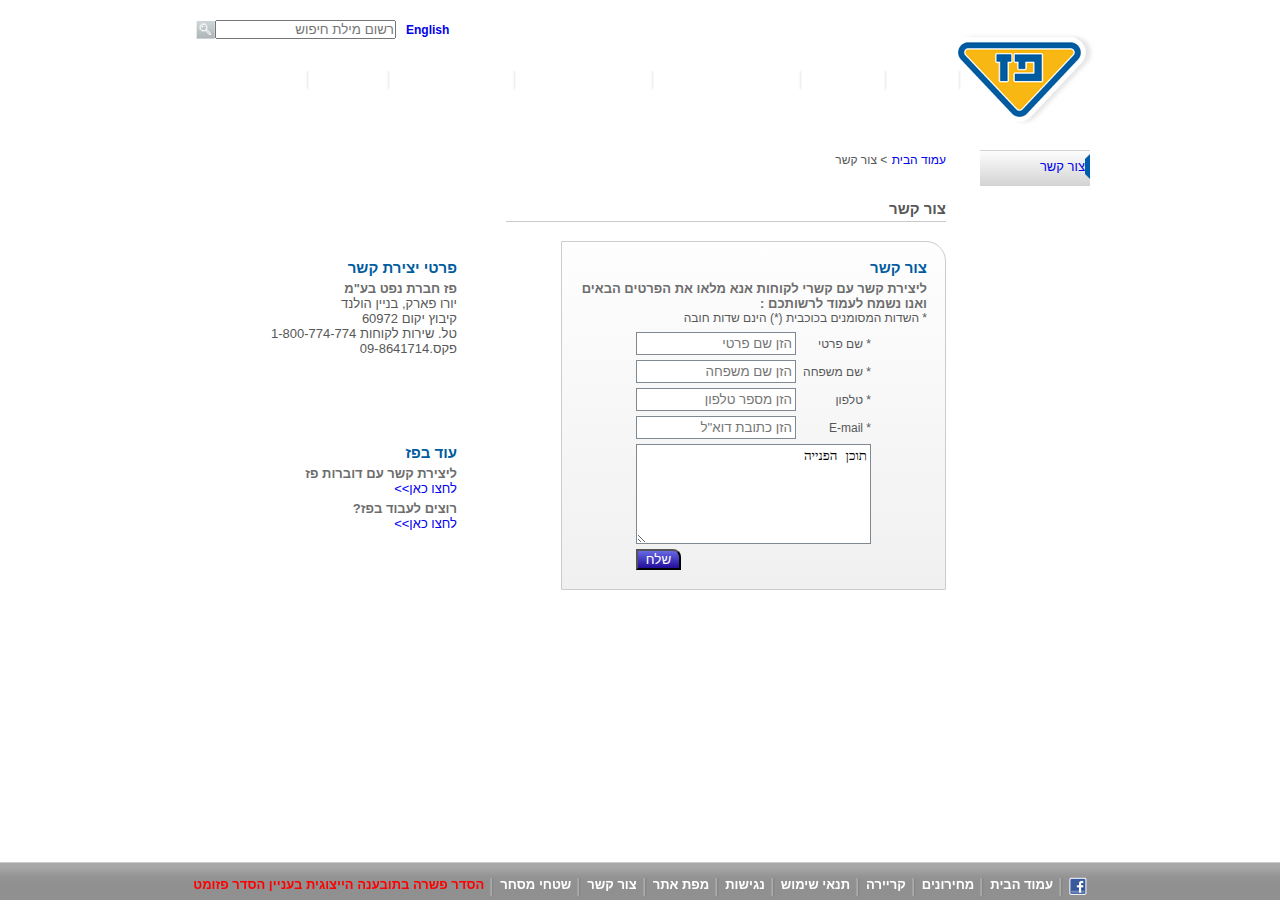
==== commit cc21a2ca: "Fine tuning to contact us html" ====
--- a/contact_us.html
+++ b/contact_us.html
@@ -228,61 +228,64 @@
                         </div>
 
                     </div>
-                    <div class="contact-info-box">
+                    <div class="contact-info-box2">
                         <div class="contact-row">
                             <div class="contact-text">
                                 <div class="title1">
-                                    פרטי יצירת קשר
+                                    עוד בפז
                                 </div>
                                 <div class="text1">
-                                    פז חברת נפט בע"מ
+                                    ליצירת קשר עם דוברות פז
                                 </div>
                                 <div class="font13">
-                                    יורו פארק, בניין הולנד <br>
-                                    קיבוץ יקום 60972 <br>
-                                    טל. שירות לקוחות 1-800-774-774 <br>
-                                    פקס.09-8641714
-                                </div>
-                            </div>
-                        </div>
-                        
+                                    <a href="#" target="_blank">לחצו כאן>></a>
+                                </div>
+                                <div class="text1">
+                                    רוצים לעבוד בפז?
+                                </div>
+                                <div class="font13">
+                                    <a href="#" target="_blank">לחצו כאן>></a>
+                                </div>
+                            </div>
+                        </div>
+
                     </div>
                 </div>
             </div>
         </div>
     </div>
 
-        <div class="footer-main">
-            <div class="footer">
-                <nav class="bottom-nav">
-                    <ul>
-                        <li><a href="#" target="_blank">
-                                <img src="Images/fb_icon.png" alt="Facebook Logo"></a></li>
-                        <li><img src="Images/menu_sep.png" alt="Menu Seperator"></li>
-                        <li><a href="#" target="_blank">עמוד הבית</a></li>
-                        <li><img src="Images/menu_sep.png" alt="Menu Seperator"></li>
-                        <li><a href="#" target="_blank">מחירונים</a></li>
-                        <li><img src="Images/menu_sep.png" alt="Menu Seperator"></li>
-                        <li><a href="#" target="_blank">קריירה</a></li>
-                        <li><img src="Images/menu_sep.png" alt="Menu Seperator"></li>
-                        <li><a href="#" target="_blank">תנאי שימוש</a></li>
-                        <li><img src="Images/menu_sep.png" alt="Menu Seperator"></li>
-                        <li><a href="#" target="_blank">נגישות</a></li>
-                        <li><img src="Images/menu_sep.png" alt="Menu Seperator"></li>
-                        <li><a href="#" target="_blank">מפת אתר</a></li>
-                        <li><img src="Images/menu_sep.png" alt="Menu Seperator"></li>
-                        <li><a href="#" target="_blank">צור קשר</a></li>
-                        <li><img src="Images/menu_sep.png" alt="Menu Seperator"></li>
-                        <li><a href="#" target="_blank">שטחי מסחר</a></li>
-                        <li><img src="Images/menu_sep.png" alt="Menu Seperator"></li>
-                        <li><a class="hesder" href="#" target="_blank">הסדר פשרה בתובענה הייצוגית בעניין הסדר
-                                פזומט</a>
-                        </li>
-                    </ul>
-
-                </nav>
-            </div>
+    <div class="footer-main">
+        <div class="footer">
+            <nav class="bottom-nav">
+                <ul>
+                    <li><a href="#" target="_blank">
+                            <img src="Images/fb_icon.png" alt="Facebook Logo"></a></li>
+                    <li><img src="Images/menu_sep.png" alt="Menu Seperator"></li>
+                    <li><a href="#" target="_blank">עמוד הבית</a></li>
+                    <li><img src="Images/menu_sep.png" alt="Menu Seperator"></li>
+                    <li><a href="#" target="_blank">מחירונים</a></li>
+                    <li><img src="Images/menu_sep.png" alt="Menu Seperator"></li>
+                    <li><a href="#" target="_blank">קריירה</a></li>
+                    <li><img src="Images/menu_sep.png" alt="Menu Seperator"></li>
+                    <li><a href="#" target="_blank">תנאי שימוש</a></li>
+                    <li><img src="Images/menu_sep.png" alt="Menu Seperator"></li>
+                    <li><a href="#" target="_blank">נגישות</a></li>
+                    <li><img src="Images/menu_sep.png" alt="Menu Seperator"></li>
+                    <li><a href="#" target="_blank">מפת אתר</a></li>
+                    <li><img src="Images/menu_sep.png" alt="Menu Seperator"></li>
+                    <li><a href="#" target="_blank">צור קשר</a></li>
+                    <li><img src="Images/menu_sep.png" alt="Menu Seperator"></li>
+                    <li><a href="#" target="_blank">שטחי מסחר</a></li>
+                    <li><img src="Images/menu_sep.png" alt="Menu Seperator"></li>
+                    <li><a class="hesder" href="#" target="_blank">הסדר פשרה בתובענה הייצוגית בעניין הסדר
+                            פזומט</a>
+                    </li>
+                </ul>
+
+            </nav>
         </div>
+    </div>
 
 </body>
 
--- a/style.css
+++ b/style.css
@@ -358,7 +358,7 @@
     border: 1px solid #CCCCCC;
     padding: 17px 18px 12px 18px;
     border-top-right-radius: 20px;
-    background-color: #FAFAFA;
+    background-image: linear-gradient(#fefefe, #f0f0f0);
     width: 385px;
 }
 
@@ -457,7 +457,6 @@
 
 .contact-info-box {
     margin-top: 55px;
-    /* border: 1px solid #cccccc; */
     border-top-right-radius: 20px;
     padding: 18px 25px 22px 15px;
     background-image: url(images/cube_bg.png);
@@ -466,4 +465,15 @@
     margin-bottom: 10px;
     background-repeat: no-repeat;
 
+}
+
+.contact-info-box2 {
+    border-top-right-radius: 20px;
+    padding: 18px 25px 22px 15px;
+    background-image: url(images/cube_bg.png);
+    width: 292px;
+    height: 175px;
+    margin-bottom: 10px;
+    background-repeat: no-repeat;
+
 }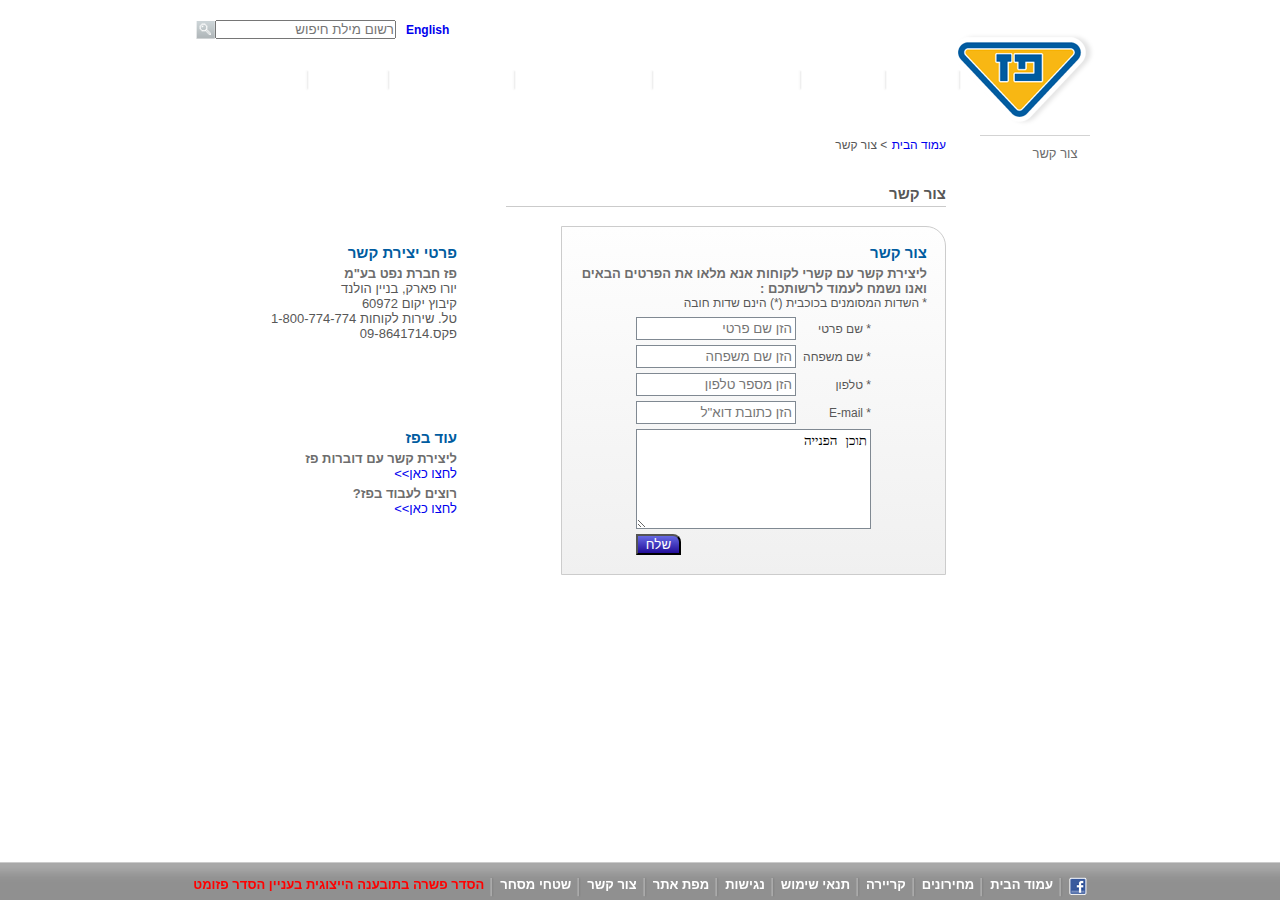
==== commit 388bd554: "Finished the contact us button" ====
--- a/contact_us.html
+++ b/contact_us.html
@@ -110,22 +110,13 @@
     <div class="container">
 
         <div class="main-content">
-            <div class="top-row">
-                <div class="top-box">
-
-                </div>
-                <div class="top-box">
-
-                </div>
-                <div class="top-box">
-
-                </div>
-            </div>
-
+         
             <div class="bottom-row">
                 <div class="contact-box1">
-                    <div id="contact-btn">
-                        <a href="#" target="_blank"><span></span> צור קשר</a>
+                    <div class="contact-btn">
+                            <a href="#" class="button" target="_blank">צור קשר</a>
+
+                        <!-- <a href="#" target="_blank"><span></span> צור קשר</a> -->
                     </div>
                 </div>
 
--- a/style.css
+++ b/style.css
@@ -126,7 +126,7 @@
     color: initial;
 } */
 
-.dropdown:hover>a, .search-box>a:hover, #contact-btn>a:hover, .home-page-link>a:hover {
+.dropdown:hover>a, .search-box>a:hover, .contact-btn>a:hover, .home-page-link>a:hover, .font13>a:hover {
     color: #005cad;
     text-decoration: underline;
 }
@@ -239,7 +239,7 @@
 
 .bottom-title {
     padding: 5px 10px 30px 0;
-    color: black;
+    color: #6d6d6d;
     font-size: 14px;
     font-weight: bold;
 }
@@ -299,7 +299,7 @@
 
 .bottom-box a {
     font-size: 12px;
-    color: black;
+    color: #6d6d6d;
     text-decoration: underline;
 }
 
@@ -321,26 +321,34 @@
     margin-top: 36px;
     display: flex;
     flex-direction: column;
-    /* background-image: url(images/cube_bg.png);
-    background-size: 100% 216px; */
-}
-
-#contact-btn {
-    display: inline;
-    width: 110px;
-    height: 36px;
-    padding: 8px 0 0 0;
-    font-size: 13px;
-    background-image: linear-gradient(#fdfdfd, #d3d3d3);
-    border-top: 1px solid lightgray;
-}
-
-#contact-btn span {
+}
+
+.contact-btn {
+    display: inline-block;
+}
+
+/* .contact-btn span {
     width: 0;
     height: 0;
     border-top: 5px solid transparent;
     border-bottom: 5px solid transparent;
     border-right: 5px solid #005cad;
+    margin-left: 10px;
+} */
+
+.button {
+    width: 110px;
+    height: 36px;
+    background-image: url(images/side_menu.png);
+    border: none;
+    color: #6d6d6d;
+    text-align: center;
+    text-decoration: none;
+    display: inline-block;
+    font-size: 13px;
+    cursor: pointer;
+    padding: 10px 10px 13px 50px;
+    border-top: 1px solid lightgray;
 }
 
 .contact-row {
@@ -464,7 +472,6 @@
     height: 175px;
     margin-bottom: 10px;
     background-repeat: no-repeat;
-
 }
 
 .contact-info-box2 {
@@ -475,5 +482,4 @@
     height: 175px;
     margin-bottom: 10px;
     background-repeat: no-repeat;
-
 }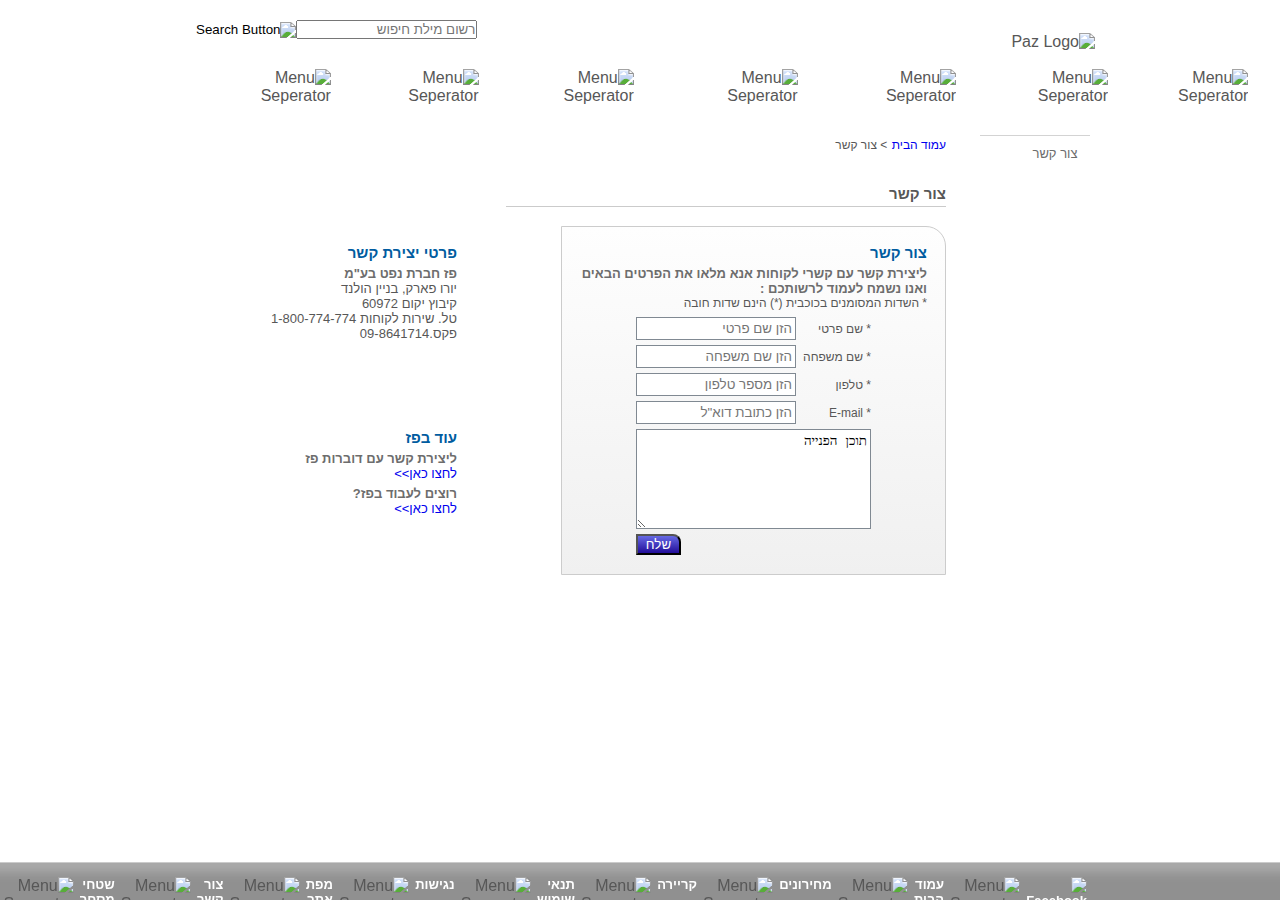
==== commit ff1044e1: "A few changes after Nir gave his comments" ====
--- a/contact_us.html
+++ b/contact_us.html
@@ -6,6 +6,7 @@
     <meta name="viewport" content="width=device-width, initial-scale=1.0">
     <meta http-equiv="X-UA-Compatible" content="ie=edge">
     <link rel="stylesheet" href="style.css">
+    <script src="script.js"></script>
     <title>פז - צור קשר</title>
 </head>
 
@@ -13,19 +14,19 @@
 
     <div class="header-main">
         <div class="container">
-            <form class="search-box">
+            <div class="search-box">
                 <a href="#" target="_blank">English</a>
                 <input type='text' id='userInput' name='userInput' value='' placeholder="רשום מילת חיפוש">
-                <input type="image" name="submit" src="Images/search_button.png" alt="Search Button" />
-            </form>
-
-            <img class="paz-logo" src="Images/paz_logo.png" alt="Paz Logo">
+                <input type="image" name="submit" src="images/search_button.png" alt="Search Button" />
+            </div>
+
+            <img class="paz-logo" src="images/paz_logo.png" alt="Paz Logo">
             <header>
                 <nav class="top-nav">
                     <ul>
                         <li><a href="index.html" target="_blank">
-                                <img src="Images/menu_home_gray.png" alt="עמוד הבית"></a></li>
-                        <li><img src="Images/menu_sep.png" alt="Menu Seperator"></li>
+                                <img src="images/menu_home_gray.png" alt="עמוד הבית"></a></li>
+                        <li><img src="images/menu_sep.png" alt="Menu Seperator"></li>
                         <li class="dropdown">
                             <a href="#">אודות</a>
                             <div class="dropdown-content">
@@ -38,7 +39,7 @@
                                 <a href="#" target="_blank">פרסים והוקרה</a>
                             </div>
                         </li>
-                        <li><img src="Images/menu_sep.png" alt="Menu Seperator"></li>
+                        <li><img src="images/menu_sep.png" alt="Menu Seperator"></li>
                         <li class="dropdown">
                             <a href="#">חטיבות</a>
                             <div class="dropdown-content">
@@ -48,7 +49,7 @@
                                 <a href="#" target="_blank">זיקוק</a>
                             </div>
                         </li>
-                        <li><img src="Images/menu_sep.png" alt="Menu Seperator"></li>
+                        <li><img src="images/menu_sep.png" alt="Menu Seperator"></li>
                         <li class="dropdown">
                             <a href="#">אחריות תאגידית</a>
                             <div class="dropdown-content">
@@ -60,7 +61,7 @@
                                 <a href="#" target="_blank">דירוג מעלה</a>
                             </div>
                         </li>
-                        <li><img src="Images/menu_sep.png" alt="Menu Seperator"></li>
+                        <li><img src="images/menu_sep.png" alt="Menu Seperator"></li>
                         <li class="dropdown">
                             <a href="#">קשרי משקיעים</a>
                             <div class="dropdown-content">
@@ -71,7 +72,7 @@
                                 <a href="#" target="_blank">אסיפות כלליות</a>
                             </div>
                         </li>
-                        <li><img src="Images/menu_sep.png" alt="Menu Seperator"></li>
+                        <li><img src="images/menu_sep.png" alt="Menu Seperator"></li>
                         <li class="dropdown">
                             <a href="#">התחנות שלנו</a>
                             <div class="dropdown-content">
@@ -81,7 +82,7 @@
                                 <a href="#" target="_blank">מועדונים</a>
                             </div>
                         </li>
-                        <li><img src="Images/menu_sep.png" alt="Menu Seperator"></li>
+                        <li><img src="images/menu_sep.png" alt="Menu Seperator"></li>
                         <li class="dropdown">
                             <a href="#">קריירה</a>
                             <div class="dropdown-content">
@@ -89,7 +90,7 @@
                                 <a href="#" target="_blank">ניהול תחנת פז</a>
                                 <a href="#" target="_blank">קריירה</a>
                             </div>
-                        <li><img src="Images/menu_sep.png" alt="Menu Seperator"></li>
+                        <li><img src="images/menu_sep.png" alt="Menu Seperator"></li>
                         </li>
                         <li class="dropdown">
                             <a href="#">חדשות ומדיה</a>
@@ -110,11 +111,11 @@
     <div class="container">
 
         <div class="main-content">
-         
+
             <div class="bottom-row">
                 <div class="contact-box1">
                     <div class="contact-btn">
-                            <a href="#" class="button" target="_blank">צור קשר</a>
+                        <a href="#" class="button" target="_blank">צור קשר</a>
 
                         <!-- <a href="#" target="_blank"><span></span> צור קשר</a> -->
                     </div>
@@ -251,25 +252,25 @@
             <nav class="bottom-nav">
                 <ul>
                     <li><a href="#" target="_blank">
-                            <img src="Images/fb_icon.png" alt="Facebook Logo"></a></li>
-                    <li><img src="Images/menu_sep.png" alt="Menu Seperator"></li>
+                            <img src="images/fb_icon.png" alt="Facebook Logo"></a></li>
+                    <li><img src="images/menu_sep.png" alt="Menu Seperator"></li>
                     <li><a href="#" target="_blank">עמוד הבית</a></li>
-                    <li><img src="Images/menu_sep.png" alt="Menu Seperator"></li>
+                    <li><img src="images/menu_sep.png" alt="Menu Seperator"></li>
                     <li><a href="#" target="_blank">מחירונים</a></li>
-                    <li><img src="Images/menu_sep.png" alt="Menu Seperator"></li>
+                    <li><img src="images/menu_sep.png" alt="Menu Seperator"></li>
                     <li><a href="#" target="_blank">קריירה</a></li>
-                    <li><img src="Images/menu_sep.png" alt="Menu Seperator"></li>
+                    <li><img src="images/menu_sep.png" alt="Menu Seperator"></li>
                     <li><a href="#" target="_blank">תנאי שימוש</a></li>
-                    <li><img src="Images/menu_sep.png" alt="Menu Seperator"></li>
+                    <li><img src="images/menu_sep.png" alt="Menu Seperator"></li>
                     <li><a href="#" target="_blank">נגישות</a></li>
-                    <li><img src="Images/menu_sep.png" alt="Menu Seperator"></li>
+                    <li><img src="images/menu_sep.png" alt="Menu Seperator"></li>
                     <li><a href="#" target="_blank">מפת אתר</a></li>
-                    <li><img src="Images/menu_sep.png" alt="Menu Seperator"></li>
+                    <li><img src="images/menu_sep.png" alt="Menu Seperator"></li>
                     <li><a href="#" target="_blank">צור קשר</a></li>
-                    <li><img src="Images/menu_sep.png" alt="Menu Seperator"></li>
+                    <li><img src="images/menu_sep.png" alt="Menu Seperator"></li>
                     <li><a href="#" target="_blank">שטחי מסחר</a></li>
-                    <li><img src="Images/menu_sep.png" alt="Menu Seperator"></li>
-                    <li><a class="hesder" href="#" target="_blank">הסדר פשרה בתובענה הייצוגית בעניין הסדר
+                    <li><img src="images/menu_sep.png" alt="Menu Seperator"></li>
+                    <li><a class="hesder white" href="#" target="_blank">הסדר פשרה בתובענה הייצוגית בעניין הסדר
                             פזומט</a>
                     </li>
                 </ul>
--- a/style.css
+++ b/style.css
@@ -17,20 +17,20 @@
 }
 
 .header-main {
+    display: flex;
     background-image: url(images/header_bg.png);
-}
-
-header {
     height: 105px;
-    width: 100%;
-    padding: 70px 0 0 0;
-}
+
+}
+
+/* header {
+    width: 100%;
+} */
 
 .search-box {
-    position: absolute;
-    display: flex;
-    top: 20px;
-    left: 0;
+    display: flex;
+    justify-content: flex-end;
+    margin-top: 20px;
     padding-left: 6px;
     vertical-align: auto;
     font-size: 12px;
@@ -40,6 +40,7 @@
 
 .search-box>a {
     margin-left: 10px;
+    color: white;
 }
 
 .search-box>a:visited {
@@ -61,6 +62,7 @@
     display: flex;
     justify-content: flex-end;
     align-items: center;
+    margin-top: 30px;
 }
 
 .container>.paz-logo {
@@ -121,10 +123,6 @@
 a {
     text-decoration: none;
 }
-
-/* a:visited {
-    color: initial;
-} */
 
 .dropdown:hover>a, .search-box>a:hover, .contact-btn>a:hover, .home-page-link>a:hover, .font13>a:hover {
     color: #005cad;
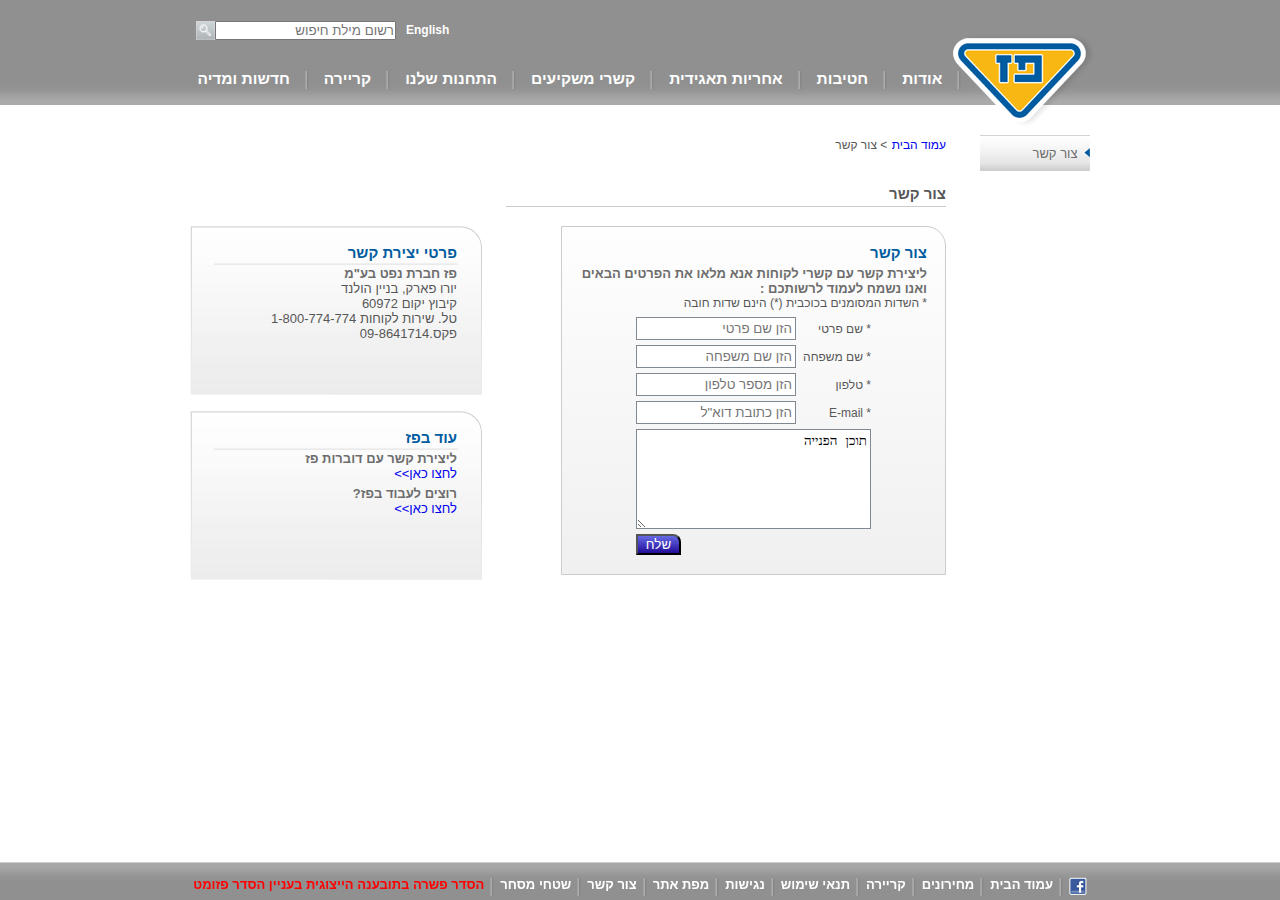
==== commit 31e512aa: "fixed image files locations" ====
--- a/contact_us.html
+++ b/contact_us.html
@@ -17,16 +17,16 @@
             <div class="search-box">
                 <a href="#" target="_blank">English</a>
                 <input type='text' id='userInput' name='userInput' value='' placeholder="רשום מילת חיפוש">
-                <input type="image" name="submit" src="images/search_button.png" alt="Search Button" />
+                <input type="image" name="submit" src="Images/search_button.png" alt="Search Button" />
             </div>
 
-            <img class="paz-logo" src="images/paz_logo.png" alt="Paz Logo">
+            <img class="paz-logo" src="Images/paz_logo.png" alt="Paz Logo">
             <header>
                 <nav class="top-nav">
                     <ul>
                         <li><a href="index.html" target="_blank">
-                                <img src="images/menu_home_gray.png" alt="עמוד הבית"></a></li>
-                        <li><img src="images/menu_sep.png" alt="Menu Seperator"></li>
+                                <img src="Images/menu_home_gray.png" alt="עמוד הבית"></a></li>
+                        <li><img src="Images/menu_sep.png" alt="Menu Seperator"></li>
                         <li class="dropdown">
                             <a href="#">אודות</a>
                             <div class="dropdown-content">
@@ -39,7 +39,7 @@
                                 <a href="#" target="_blank">פרסים והוקרה</a>
                             </div>
                         </li>
-                        <li><img src="images/menu_sep.png" alt="Menu Seperator"></li>
+                        <li><img src="Images/menu_sep.png" alt="Menu Seperator"></li>
                         <li class="dropdown">
                             <a href="#">חטיבות</a>
                             <div class="dropdown-content">
@@ -49,7 +49,7 @@
                                 <a href="#" target="_blank">זיקוק</a>
                             </div>
                         </li>
-                        <li><img src="images/menu_sep.png" alt="Menu Seperator"></li>
+                        <li><img src="Images/menu_sep.png" alt="Menu Seperator"></li>
                         <li class="dropdown">
                             <a href="#">אחריות תאגידית</a>
                             <div class="dropdown-content">
@@ -61,7 +61,7 @@
                                 <a href="#" target="_blank">דירוג מעלה</a>
                             </div>
                         </li>
-                        <li><img src="images/menu_sep.png" alt="Menu Seperator"></li>
+                        <li><img src="Images/menu_sep.png" alt="Menu Seperator"></li>
                         <li class="dropdown">
                             <a href="#">קשרי משקיעים</a>
                             <div class="dropdown-content">
@@ -72,7 +72,7 @@
                                 <a href="#" target="_blank">אסיפות כלליות</a>
                             </div>
                         </li>
-                        <li><img src="images/menu_sep.png" alt="Menu Seperator"></li>
+                        <li><img src="Images/menu_sep.png" alt="Menu Seperator"></li>
                         <li class="dropdown">
                             <a href="#">התחנות שלנו</a>
                             <div class="dropdown-content">
@@ -82,7 +82,7 @@
                                 <a href="#" target="_blank">מועדונים</a>
                             </div>
                         </li>
-                        <li><img src="images/menu_sep.png" alt="Menu Seperator"></li>
+                        <li><img src="Images/menu_sep.png" alt="Menu Seperator"></li>
                         <li class="dropdown">
                             <a href="#">קריירה</a>
                             <div class="dropdown-content">
@@ -90,7 +90,7 @@
                                 <a href="#" target="_blank">ניהול תחנת פז</a>
                                 <a href="#" target="_blank">קריירה</a>
                             </div>
-                        <li><img src="images/menu_sep.png" alt="Menu Seperator"></li>
+                        <li><img src="Images/menu_sep.png" alt="Menu Seperator"></li>
                         </li>
                         <li class="dropdown">
                             <a href="#">חדשות ומדיה</a>
@@ -252,24 +252,24 @@
             <nav class="bottom-nav">
                 <ul>
                     <li><a href="#" target="_blank">
-                            <img src="images/fb_icon.png" alt="Facebook Logo"></a></li>
-                    <li><img src="images/menu_sep.png" alt="Menu Seperator"></li>
+                            <img src="Images/fb_icon.png" alt="Facebook Logo"></a></li>
+                    <li><img src="Images/menu_sep.png" alt="Menu Seperator"></li>
                     <li><a href="#" target="_blank">עמוד הבית</a></li>
-                    <li><img src="images/menu_sep.png" alt="Menu Seperator"></li>
+                    <li><img src="Images/menu_sep.png" alt="Menu Seperator"></li>
                     <li><a href="#" target="_blank">מחירונים</a></li>
-                    <li><img src="images/menu_sep.png" alt="Menu Seperator"></li>
+                    <li><img src="Images/menu_sep.png" alt="Menu Seperator"></li>
                     <li><a href="#" target="_blank">קריירה</a></li>
-                    <li><img src="images/menu_sep.png" alt="Menu Seperator"></li>
+                    <li><img src="Images/menu_sep.png" alt="Menu Seperator"></li>
                     <li><a href="#" target="_blank">תנאי שימוש</a></li>
-                    <li><img src="images/menu_sep.png" alt="Menu Seperator"></li>
+                    <li><img src="Images/menu_sep.png" alt="Menu Seperator"></li>
                     <li><a href="#" target="_blank">נגישות</a></li>
-                    <li><img src="images/menu_sep.png" alt="Menu Seperator"></li>
+                    <li><img src="Images/menu_sep.png" alt="Menu Seperator"></li>
                     <li><a href="#" target="_blank">מפת אתר</a></li>
-                    <li><img src="images/menu_sep.png" alt="Menu Seperator"></li>
+                    <li><img src="Images/menu_sep.png" alt="Menu Seperator"></li>
                     <li><a href="#" target="_blank">צור קשר</a></li>
-                    <li><img src="images/menu_sep.png" alt="Menu Seperator"></li>
+                    <li><img src="Images/menu_sep.png" alt="Menu Seperator"></li>
                     <li><a href="#" target="_blank">שטחי מסחר</a></li>
-                    <li><img src="images/menu_sep.png" alt="Menu Seperator"></li>
+                    <li><img src="Images/menu_sep.png" alt="Menu Seperator"></li>
                     <li><a class="hesder white" href="#" target="_blank">הסדר פשרה בתובענה הייצוגית בעניין הסדר
                             פזומט</a>
                     </li>
--- a/style.css
+++ b/style.css
@@ -18,9 +18,8 @@
 
 .header-main {
     display: flex;
-    background-image: url(images/header_bg.png);
+    background-image: url(Images/header_bg.png);
     height: 105px;
-
 }
 
 /* header {
@@ -103,7 +102,7 @@
     position: absolute;
     top: 35px;
     right: 0%;
-    background-image: url(images/menu_dropdown_bg.png);
+    background-image: url(Images/menu_dropdown_bg.png);
     background-size: 100%;
     z-index: 9999999;
     white-space: nowrap;
@@ -199,7 +198,7 @@
     width: 32.5%;
     height: 216px;
     display: flex;
-    background-image: url(images/cube_bg.png);
+    background-image: url(Images/cube_bg.png);
     background-size: 100% 216px;
 }
 
@@ -337,7 +336,7 @@
 .button {
     width: 110px;
     height: 36px;
-    background-image: url(images/side_menu.png);
+    background-image: url(Images/side_menu.png);
     border: none;
     color: #6d6d6d;
     text-align: center;
@@ -465,7 +464,7 @@
     margin-top: 55px;
     border-top-right-radius: 20px;
     padding: 18px 25px 22px 15px;
-    background-image: url(images/cube_bg.png);
+    background-image: url(Images/cube_bg.png);
     width: 292px;
     height: 175px;
     margin-bottom: 10px;
@@ -475,7 +474,7 @@
 .contact-info-box2 {
     border-top-right-radius: 20px;
     padding: 18px 25px 22px 15px;
-    background-image: url(images/cube_bg.png);
+    background-image: url(Images/cube_bg.png);
     width: 292px;
     height: 175px;
     margin-bottom: 10px;
